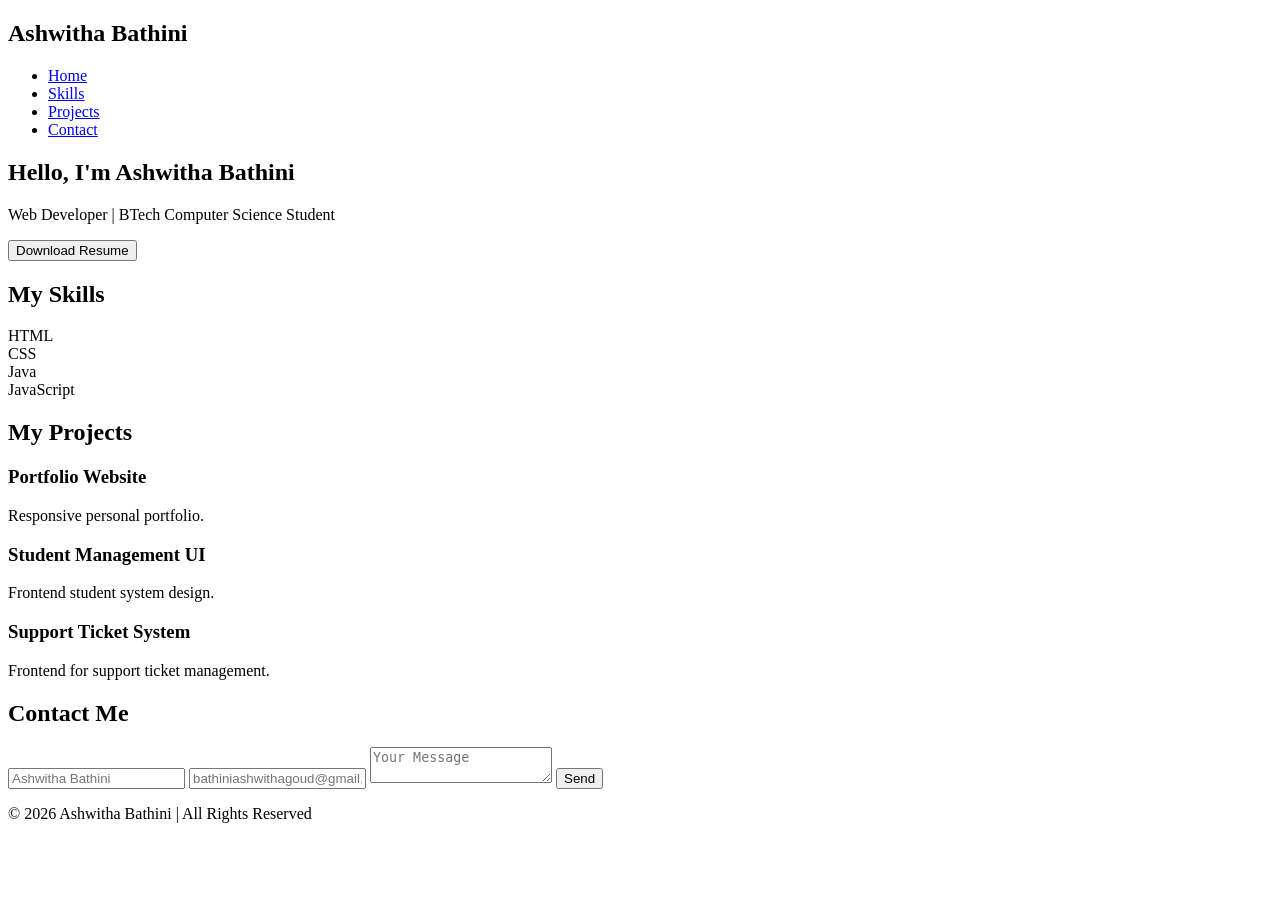
==== portfolio.html @ b2791b07 "first web project" ====
<!DOCTYPE html>
<html lang="en">
<head>
    <meta charset="UTF-8">
    <title>My Portfolio</title>
    <link rel="stylesheet" href="css/style.css">
</head>
<body>

    <!-- Navbar -->
    <header>
        <nav class="navbar">
            <h2 class="logo">Ashwitha Bathini</h2>
            <ul class="nav-links">
                <li><a href="#home">Home</a></li>
                <li><a href="#skills">Skills</a></li>
                <li><a href="#projects">Projects</a></li>
                <li><a href="#contact">Contact</a></li>
            </ul>
        </nav>
    </header>

    <!-- Hero Section -->
    <section id="home" class="hero">
        <h1>Hello, I'm Ashwitha Bathini</h1>
        <p>Web Developer | BTech Computer Science Student</p>
        <button class="btn">Download Resume</button>
    </section>

    <!-- Skills Section -->
    <section id="skills" class="skills">
        <h2>My Skills</h2>
        <div class="skill-container">
            <div class="card">HTML</div>
            <div class="card">CSS</div>
            <div class="card">Java</div>
            <div class="card">JavaScript</div>
        </div>
    </section>

    <!-- Projects Section -->
    <section id="projects" class="projects">
        <h2>My Projects</h2>
        <div class="project-grid">
            <div class="project-card">
                <h3>Portfolio Website</h3>
                <p>Responsive personal portfolio.</p>
            </div>
            <div class="project-card">
                <h3>Student Management UI</h3>
                <p>Frontend student system design.</p>
            </div>
            <div class="project-card">
                <h3>Support Ticket System</h3>
                <p>Frontend for support ticket management.</p>
            </div>
        </div>
    </section>

    <!-- Contact Section -->
    <section id="contact" class="contact">
        <h2>Contact Me</h2>
        <input type="text" placeholder="Ashwitha Bathini">
        <input type="email" placeholder="bathiniashwithagoud@gmail.com">
        <textarea placeholder="Your Message"></textarea>
        <button class="btn">Send</button>
    </section>

    <footer>
        <p>© 2026 Ashwitha Bathini | All Rights Reserved</p>
    </footer>

</body>
</html>
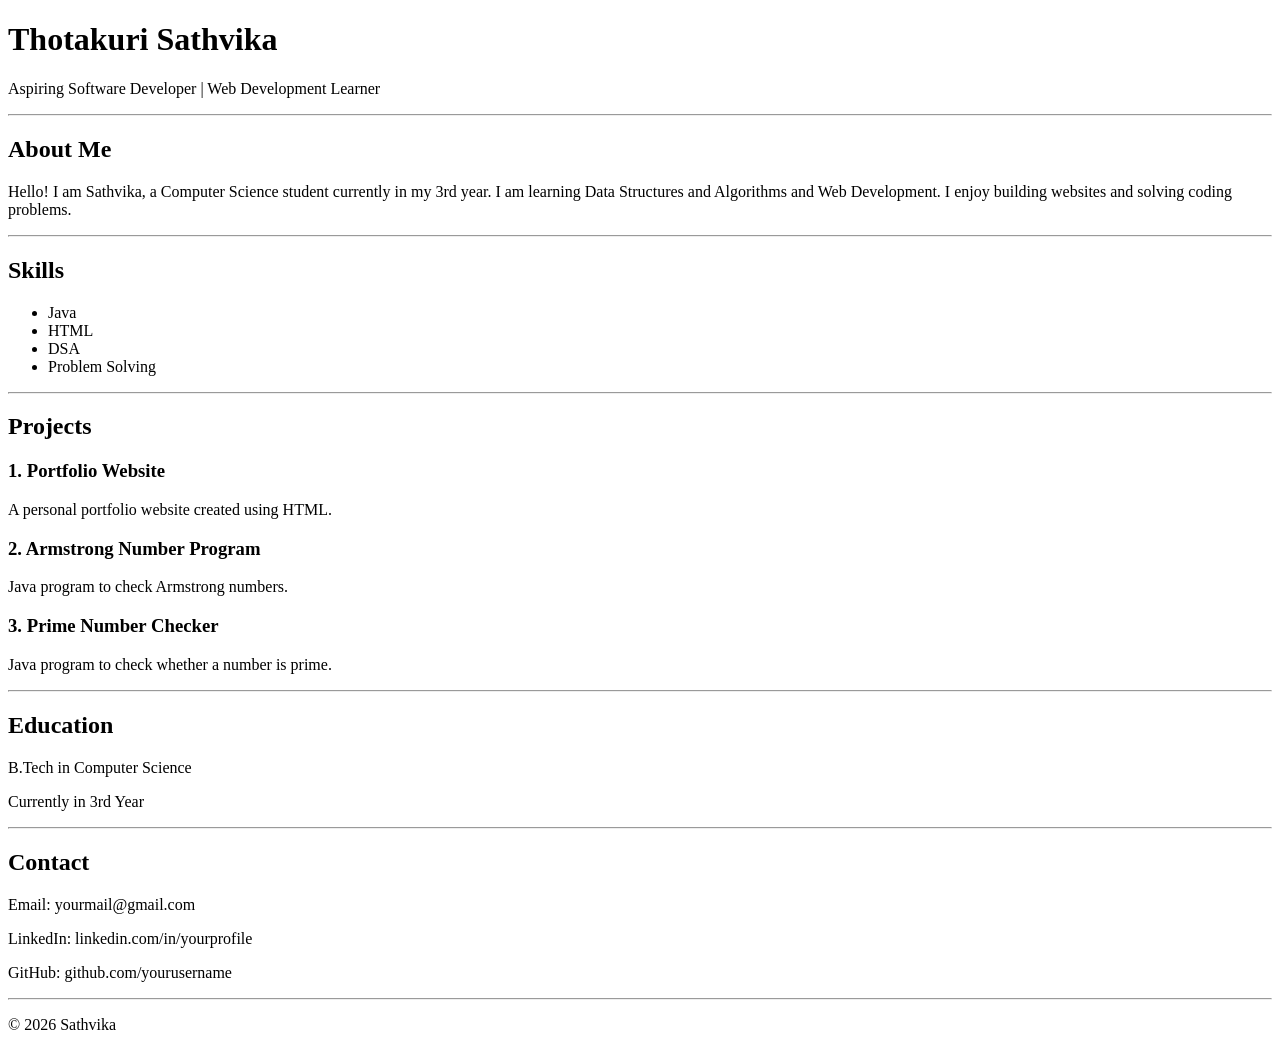
==== commit 03862789: "updated files" ====
--- a/portfolio.html
+++ b/portfolio.html
@@ -1,74 +1,77 @@
 <!DOCTYPE html>
-<html lang="en">
+<html>
 <head>
-    <meta charset="UTF-8">
-    <title>My Portfolio</title>
-    <link rel="stylesheet" href="css/style.css">
+    <title>Sathvika | Portfolio</title>
 </head>
+
 <body>
 
-    <!-- Navbar -->
-    <header>
-        <nav class="navbar">
-            <h2 class="logo">Ashwitha Bathini</h2>
-            <ul class="nav-links">
-                <li><a href="#home">Home</a></li>
-                <li><a href="#skills">Skills</a></li>
-                <li><a href="#projects">Projects</a></li>
-                <li><a href="#contact">Contact</a></li>
-            </ul>
-        </nav>
-    </header>
+<header>
+    <h1>Thotakuri Sathvika</h1>
+    <p>Aspiring Software Developer | Web Development Learner</p>
+</header>
 
-    <!-- Hero Section -->
-    <section id="home" class="hero">
-        <h1>Hello, I'm Ashwitha Bathini</h1>
-        <p>Web Developer | BTech Computer Science Student</p>
-        <button class="btn">Download Resume</button>
-    </section>
+<hr>
 
-    <!-- Skills Section -->
-    <section id="skills" class="skills">
-        <h2>My Skills</h2>
-        <div class="skill-container">
-            <div class="card">HTML</div>
-            <div class="card">CSS</div>
-            <div class="card">Java</div>
-            <div class="card">JavaScript</div>
-        </div>
-    </section>
+<section>
+    <h2>About Me</h2>
+    <p>
+        Hello! I am Sathvika, a Computer Science student currently in my 3rd year.
+        I am learning Data Structures and Algorithms and Web Development.
+        I enjoy building websites and solving coding problems.
+    </p>
+</section>
 
-    <!-- Projects Section -->
-    <section id="projects" class="projects">
-        <h2>My Projects</h2>
-        <div class="project-grid">
-            <div class="project-card">
-                <h3>Portfolio Website</h3>
-                <p>Responsive personal portfolio.</p>
-            </div>
-            <div class="project-card">
-                <h3>Student Management UI</h3>
-                <p>Frontend student system design.</p>
-            </div>
-            <div class="project-card">
-                <h3>Support Ticket System</h3>
-                <p>Frontend for support ticket management.</p>
-            </div>
-        </div>
-    </section>
+<hr>
 
-    <!-- Contact Section -->
-    <section id="contact" class="contact">
-        <h2>Contact Me</h2>
-        <input type="text" placeholder="Ashwitha Bathini">
-        <input type="email" placeholder="bathiniashwithagoud@gmail.com">
-        <textarea placeholder="Your Message"></textarea>
-        <button class="btn">Send</button>
-    </section>
+<section>
+    <h2>Skills</h2>
+    <ul>
+        <li>Java</li>
+        <li>HTML</li>
+        <li>DSA</li>
+        <li>Problem Solving</li>
+    </ul>
+</section>
 
-    <footer>
-        <p>© 2026 Ashwitha Bathini | All Rights Reserved</p>
-    </footer>
+<hr>
+
+<section>
+    <h2>Projects</h2>
+
+    <h3>1. Portfolio Website</h3>
+    <p>A personal portfolio website created using HTML.</p>
+
+    <h3>2. Armstrong Number Program</h3>
+    <p>Java program to check Armstrong numbers.</p>
+
+    <h3>3. Prime Number Checker</h3>
+    <p>Java program to check whether a number is prime.</p>
+
+</section>
+
+<hr>
+
+<section>
+    <h2>Education</h2>
+    <p>B.Tech in Computer Science</p>
+    <p>Currently in 3rd Year</p>
+</section>
+
+<hr>
+
+<section>
+    <h2>Contact</h2>
+    <p>Email: yourmail@gmail.com</p>
+    <p>LinkedIn: linkedin.com/in/yourprofile</p>
+    <p>GitHub: github.com/yourusername</p>
+</section>
+
+<hr>
+
+<footer>
+    <p>© 2026 Sathvika</p>
+</footer>
 
 </body>
 </html>
